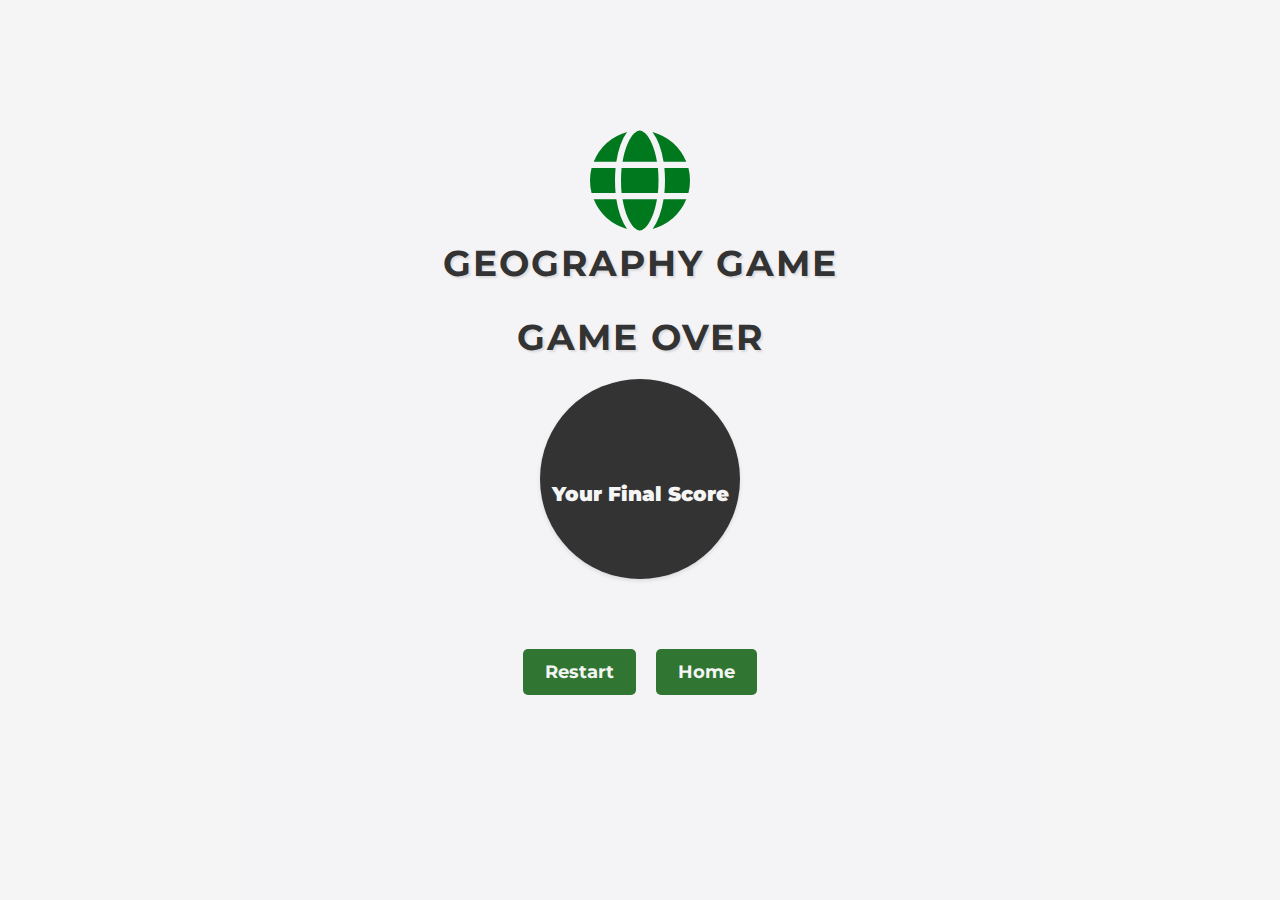
==== end-game.html @ 92636b8b "replace all _ underscore with -" ====
<!DOCTYPE html>
<html lang="en">
<head>
    <meta charset="UTF-8">
    <meta name="viewport" content="width=device-width, initial-scale=1.0">
    <title>Geography Game - End Game</title>
    <link rel="stylesheet" href="assets/css/styles.css">
    <link rel="stylesheet" href="https://cdnjs.cloudflare.com/ajax/libs/font-awesome/6.5.1/css/all.min.css">
    <link href="https://fonts.googleapis.com/css2?family=Montserrat:wght@400;700&display=swap" rel="stylesheet">
    
</head>
<body>
    <div class="container">
        <div id="end-page" class="flex-center flex-column">
            <i class="fas fa-globe logo rotate"></i>
            <h2 class="h2-end ">Geography Game</h2>
            <h2 class="h2-end ">Game Over</h2>
            
            <div id="score-display-end" >
                <div class="score-info">
                    <p class="score-end">Your Final Score</p>
                </div>
                <div class="score-info">
                    <h1 class="your-score-end" id="final-score-end">0</h1>
                </div>
            </div>

           
            <p id="personalised-message" class="scale-in"></p>
            
            <div class="buttons">
                <a href="start-game.html" class="btn">Restart</a>
                <a href="index.html" class="btn">Home</a>
            </div>
        </div>
    </div>
    <script src="assets/js/end.js"></script>
</body>
</html>
---- assets/css/styles.css ----
/* Global Styles */
:root {
    background-color: #f5f5f5;
    font-size: 62.5%;
    --color-bg:#f3f1f798;
    --color-txt:#333;
    --color-main:#00791e;
    --color-hover:#0b5f0dd7;
    --color-wht:#f5f5f5;
    --color-6:#;
}

* {
    box-sizing: border-box;
    margin: 0;
    padding: 0;
    font-family: 'Montserrat', sans-serif;
    color: var(--color-txt);
}

/* Container Styles */

.container {
    width: 100vw;
    height: 100vh;
    display: flex;
    justify-content: center;
    align-items: center;
    max-width: 80rem;
    margin: 0 auto;
    padding: 2rem;
    background-color: var(--color-bg);
}

.container > * {
    width: 100%;
}

.flex-column {
    display: flex;
    flex-direction: column;
}

.flex-center {
    justify-content: center;
    align-items: center;
}

/* Typography Styles */

.logo {
    font-size: 10rem;
    color: var(--color-main);
}

h1,
h2 {
    margin-top: 1rem;
    margin-bottom: 1.5rem;
    font-family: 'Montserrat', sans-serif;
    font-size: 3.6rem;
    text-transform: uppercase;
    letter-spacing: 0.2rem;
    color: var(--color-txt);
    text-shadow: 0.2rem 0.2rem 0.2rem rgba(0, 0, 0, 0.1);
    text-align: center;
}

.welcome{
    text-align: center;
    padding-bottom:2rem ;
    font-weight: 700;
}

p, ol, li {
    font-size: 1.8rem;
    color: var(--color-txt);
    margin-bottom: 1rem;
    font-weight: 600;
}

.container ol {
    margin-bottom: 1.5rem;
}

.container ol li {
    margin-bottom: 1rem;
    list-style-type: decimal;
}

h3{
    font-size: 1.8rem;
    text-align: center;
}

.question {
    font-size: 2.5rem;
    color: var(--color-hover);
    margin-bottom: 2rem;
    text-align: center;
}
/* Button Styles */

.buttons {
    display: flex;
    align-items: center;
}

.btn {
    margin: 2rem 1rem;
    padding: 1rem 2rem;
    font-size: 1.8rem;
    cursor: pointer;
    background-color: var(--color-hover);
    color: var(--color-wht);
    border: 0.2rem solid transparent;
    border-radius: 0.5rem;
    text-align: center;
    text-decoration: none;
    transition: background-color 150ms;
    font-weight: 700;
}

.btn:hover {
    background-color: var(--color-main);
    box-shadow: 0 0.4rem 1.4rem 0 rgba(86, 185, 235, 0.5);
    transform: translateY(-0.1rem);
    border-color: transparent;
}
.options {
    display: flex;
    flex-direction: column;
    align-items: center;
}

.option {
    width: 100%;
    margin-bottom: 1rem;
    padding: 1rem 2rem;
    font-size: 1.8rem; 
    background-color: var(--color-hover);
    color: var(--color-wht);
    border: none;
    border-radius: 0.5rem;
    cursor: pointer;
    font-weight: 700;
}

.option:hover {
    background-color: var(--color-main);
}

.option.correct {
    background-color: green;
}

.option.incorrect {
    background-color: red;
}


.clr-green{
    font-weight: 900;
    color: green;
}

.clr-red{
    font-weight: 900;
    color:red;
}



/* Game Page Styles */

#game {
    display: flex;
    justify-content: space-between;
}

#buttons-game {
    margin-top: 2.5rem;
}

#display {
    display: flex;
    justify-content: space-between;
    padding-top: 3rem;
    padding-left: 2rem;
    padding-right: 2rem;
}

#score-display {
    background-color: var(--color-txt);
    width: 10rem;
    height: 10rem;
    padding: 1rem;
    border-radius: 50%;
    text-align: center;
    box-shadow: 0 0.2rem 0.4rem rgba(0, 0, 0, 0.1);
    margin-bottom: 2rem;
}

.score {
    color: var(--color-wht);
    font-size: 2rem;
    font-weight: 900;
    margin-bottom: 0.5rem;
    padding-top: 1rem;
}

.your-score {
    font-size: 2.5rem;
    font-weight: bold;
    color: var(--color-wht);
}

#timer-display {
    text-align: center;
    display: flex;
    justify-content: center;
    align-items: center;
}

.timer {
    font-size: 2rem;
    font-weight: bold;
    text-transform: uppercase;
}

#question-info {
    text-align: center;
    margin-bottom: 2rem;
}

#question-number {
    font-size: 2rem;
    margin: 0;
    font-weight: 900;
}


.hidden {
    display: none;
  }

  #loader {
    border: 1.6rem solid var(--color-wht);
    border-radius: 50%;
    border-top: 1.6rem solid var(--color-main);
    width: 12rem;
    height: 12rem;
    animation: spin 2s linear infinite;
  }  

/* end page */

#score-display-end {
    display: flex;
    flex-direction: column;
    justify-content: center;
    align-items: center;
    background-color: var(--color-txt);
    width: 20rem;
    height: 20rem;
    padding: 1rem;
    border-radius: 50%;
    text-align: center;
    box-shadow: 0 0.2rem 0.4rem rgba(0, 0, 0, 0.1);
    margin-bottom: 2rem;
}

.score-info {
    margin-bottom: 1rem;
}

.h2-end{
margin-bottom: 2rem;
}

.score-end {
    color: var(--color-wht);
    font-size: 2rem;
    font-weight: 900;
    margin-bottom: 0.5rem;
    padding-top: 7rem;
}

.your-score-end {
    font-weight: bold;
    color: var(--color-wht);
    font-size: 4rem;
}

#personalised-message{
    font-family: 'Montserrat', sans-serif;
    font-size: 2rem;
    font-weight: bold;
    color: var(--color-main);
    margin-top: 2rem;
    text-align: center;
}

/* Media Queries */

@media screen and (max-width: 70rem) {

#game {
    display: block;
}

#game-page .container {
    padding: 1rem;
}

#game-items {
    text-align: center;
}

#buttons-game {
    margin-top: 2rem;
    text-align: center;
}

.h1-end{
    text-align: center;
}

#score-display-end {
    width: 15rem;
    height: 15rem;
    font-size: 1.8rem;
}

.score-end {
    font-size: 1.8rem;
    padding-top: 5rem;
}

.your-score-end {
    font-size: 3rem;
}

#personalised-message {
    font-size: 1.8rem;
}

}

@media screen and (max-width: 48rem) {

.logo {
    font-size: 6rem;
}

h1 {
    font-size: 2.5rem;
    margin-bottom: 3rem;
    text-align: center;
}

.buttons {
    flex-direction: column;
    margin-top: 2rem;
}

.btn {
    margin: 1rem;
    padding: 1rem 1.5rem;
    font-size: 1.4rem;
}

#game {
    display: block;
}

#game-page .container {
    padding: 1rem;
}

#game-items {
    padding-top: 1rem;
    text-align: center;
}

#buttons-game {
    padding-top: 2rem;
    text-align: center;
}

#question h2 {
    font-size: 1.8rem;
}

.option {
    font-size: 1.4rem;
    padding: 0.6rem 1.2rem;
}

.container {
    padding: 1rem;
}

p,
ol,
li {
    font-size: 1.4rem;
    margin-bottom: 0.5rem;
}

.container ol {
    margin-bottom: 1rem;
    padding: 0 1rem;
    text-align: center;
}

.container ol li {
    margin-bottom: 0.5rem;
    text-align: left;
}

#score-display {
    width: 7rem;
    height: 7rem;
    font-size: 1.2rem;
    padding: 0.5rem;
    margin-bottom: 1rem;
    border-radius: 50%;
}

.score {
    font-size: 1.2rem;
}

.your-score {
    font-size: 1.5rem;
}

.timer {
    font-size: 1.5rem;
}

#question-number {
    font-size: 1.5rem;
}

#score-display-end {
    width: 15rem;
    height: 15rem;
    font-size: 1.4rem;
}

.score-end {
    font-size: 1.4rem;
    padding-top: 3rem;
}

.your-score-end {
    font-size: 2.5rem;
}

}

/* Add animation keyframes */

@keyframes spin {
    0% {
      transform: rotate(0deg);
    }
    100% {
      transform: rotate(360deg);
    }
  }
        
@keyframes rotate {
    0% { transform: rotate(0deg); }
    100% { transform: rotate(360deg); }
}

.rotate {
animation: rotate 4s linear infinite;
}

.scale-in {
    animation: scaleInAnimation 0.5s ease forwards;
    opacity: 0;
    transform: scale(0);
}

@keyframes scaleInAnimation {
    from {
        opacity: 0;
        transform: scale(0);
    }
    to {
        opacity: 1;
        transform: scale(1);
    }
}
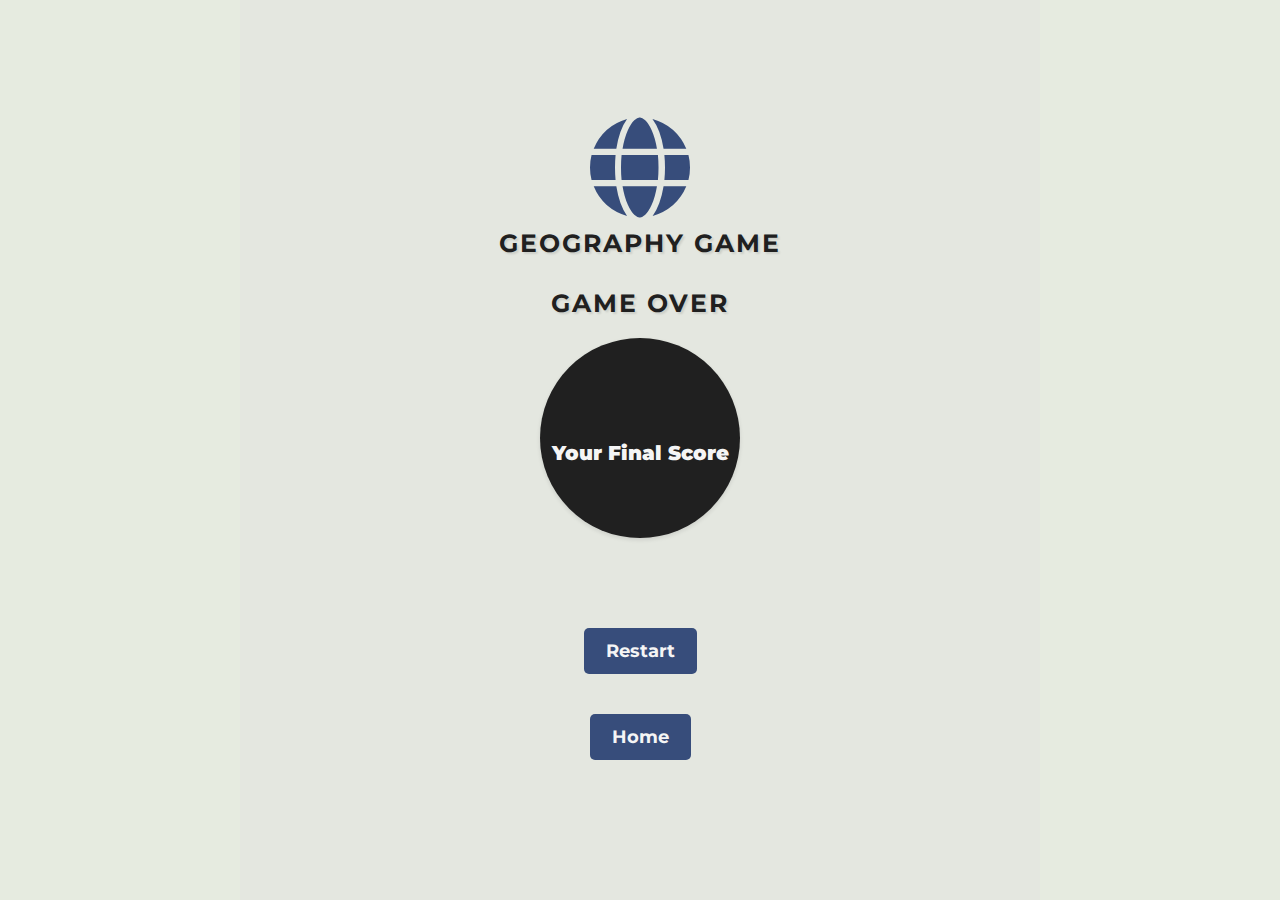
==== commit a1c4715c: "add lighthouse for index page and add meta description to all pages" ====
--- a/end-game.html
+++ b/end-game.html
@@ -4,6 +4,7 @@
     <meta charset="UTF-8">
     <meta name="viewport" content="width=device-width, initial-scale=1.0">
     <title>Geography Game - End Game</title>
+    <meta name="description" content="See your final score and personalized message at the end of the Geography Game. Test your knowledge of world geography and challenge yourself to beat your own score!">
     <link rel="stylesheet" href="assets/css/styles.css">
     <link rel="stylesheet" href="https://cdnjs.cloudflare.com/ajax/libs/font-awesome/6.5.1/css/all.min.css">
     <link href="https://fonts.googleapis.com/css2?family=Montserrat:wght@400;700&display=swap" rel="stylesheet">
--- a/assets/css/styles.css
+++ b/assets/css/styles.css
@@ -1,13 +1,11 @@
 /* Global Styles */
 :root {
-    background-color: #f5f5f5;
-    font-size: 62.5%;
-    --color-bg:#f3f1f798;
-    --color-txt:#333;
-    --color-main:#00791e;
-    --color-hover:#0b5f0dd7;
-    --color-wht:#f5f5f5;
-    --color-6:#;
+    background-color: #E6EBE0;
+    --color-bg:#E4E7E0;
+    --color-txt:#202020;
+    --color-main:#374D7B;
+    --color-hover:#4363A9;
+    --color-white:#f5f5f5;
 }
 
 * {
@@ -18,6 +16,13 @@
     color: var(--color-txt);
 }
 
+html{
+    font-size: 62.5%;
+}
+
+body{
+    font-size: 1.6rem;
+}
 /* Container Styles */
 
 .container {
@@ -28,7 +33,7 @@
     align-items: center;
     max-width: 80rem;
     margin: 0 auto;
-    padding: 2rem;
+    padding: 1rem;
     background-color: var(--color-bg);
 }
 
@@ -49,16 +54,16 @@
 /* Typography Styles */
 
 .logo {
-    font-size: 10rem;
+    font-size: 6rem;
     color: var(--color-main);
 }
 
 h1,
 h2 {
     margin-top: 1rem;
-    margin-bottom: 1.5rem;
+    margin-bottom: 3rem;
     font-family: 'Montserrat', sans-serif;
-    font-size: 3.6rem;
+    font-size: 2.5rem;
     text-transform: uppercase;
     letter-spacing: 0.2rem;
     color: var(--color-txt);
@@ -73,18 +78,20 @@
 }
 
 p, ol, li {
-    font-size: 1.8rem;
+    font-size: 1.4rem;
     color: var(--color-txt);
+    margin-bottom: 0.5rem;
+    font-weight: 600;
+}
+
+.container ol {
     margin-bottom: 1rem;
-    font-weight: 600;
-}
-
-.container ol {
-    margin-bottom: 1.5rem;
+    padding: 0 1rem;
+    text-align: center;
 }
 
 .container ol li {
-    margin-bottom: 1rem;
+    margin-bottom: 0.5rem;
     list-style-type: decimal;
 }
 
@@ -95,34 +102,41 @@
 
 .question {
     font-size: 2.5rem;
-    color: var(--color-hover);
+    color: var(--color-main);
     margin-bottom: 2rem;
     text-align: center;
 }
+
+
+#question h2 {
+    font-size: 1.8rem;
+}
+
 /* Button Styles */
 
 .buttons {
-    display: flex;
-    align-items: center;
+    flex-direction: column;
+    margin-top: 2rem;
 }
 
 .btn {
-    margin: 2rem 1rem;
-    padding: 1rem 2rem;
-    font-size: 1.8rem;
+    margin: 1rem; 
+    padding: 1rem 1.5rem;
+    font-size: 1.4rem;
     cursor: pointer;
-    background-color: var(--color-hover);
-    color: var(--color-wht);
+    background-color: var(--color-main);
+    color: var(--color-white);
     border: 0.2rem solid transparent;
     border-radius: 0.5rem;
     text-align: center;
     text-decoration: none;
     transition: background-color 150ms;
     font-weight: 700;
+
 }
 
 .btn:hover {
-    background-color: var(--color-main);
+    background-color: var(--color-hover);
     box-shadow: 0 0.4rem 1.4rem 0 rgba(86, 185, 235, 0.5);
     transform: translateY(-0.1rem);
     border-color: transparent;
@@ -136,10 +150,10 @@
 .option {
     width: 100%;
     margin-bottom: 1rem;
-    padding: 1rem 2rem;
-    font-size: 1.8rem; 
-    background-color: var(--color-hover);
-    color: var(--color-wht);
+    padding: 0.6rem 1.2rem;
+    font-size: 1.4rem;
+    background-color: var(--color-main);
+    color: var(--color-white);
     border: none;
     border-radius: 0.5rem;
     cursor: pointer;
@@ -147,7 +161,7 @@
 }
 
 .option:hover {
-    background-color: var(--color-main);
+    background-color: var(--color-hover);
 }
 
 .option.correct {
@@ -174,12 +188,23 @@
 /* Game Page Styles */
 
 #game {
-    display: flex;
-    justify-content: space-between;
+    display: block;
+}
+
+
+#game-page .container {
+    padding: 1rem;
+}
+
+
+#game-items {
+    padding-top: 1rem;
+    text-align: center;
 }
 
 #buttons-game {
-    margin-top: 2.5rem;
+    padding-top: 2rem;
+    text-align: center;
 }
 
 #display {
@@ -192,27 +217,28 @@
 
 #score-display {
     background-color: var(--color-txt);
-    width: 10rem;
-    height: 10rem;
-    padding: 1rem;
+    width: 7rem;
+    height: 7rem;
+    padding: 0.5rem;
     border-radius: 50%;
     text-align: center;
     box-shadow: 0 0.2rem 0.4rem rgba(0, 0, 0, 0.1);
-    margin-bottom: 2rem;
+    margin-bottom: 1rem;
+    font-size: 1.2rem;
 }
 
 .score {
-    color: var(--color-wht);
-    font-size: 2rem;
+    color: var(--color-white);
+    font-size: 1.2rem;
     font-weight: 900;
     margin-bottom: 0.5rem;
     padding-top: 1rem;
 }
 
 .your-score {
-    font-size: 2.5rem;
+    font-size: 1.5rem;
     font-weight: bold;
-    color: var(--color-wht);
+    color: var(--color-white);
 }
 
 #timer-display {
@@ -223,7 +249,7 @@
 }
 
 .timer {
-    font-size: 2rem;
+    font-size: 1.5rem;
     font-weight: bold;
     text-transform: uppercase;
 }
@@ -234,7 +260,7 @@
 }
 
 #question-number {
-    font-size: 2rem;
+    font-size: 1.5rem;
     margin: 0;
     font-weight: 900;
 }
@@ -245,7 +271,7 @@
   }
 
   #loader {
-    border: 1.6rem solid var(--color-wht);
+    border: 1.6rem solid var(--color-white);
     border-radius: 50%;
     border-top: 1.6rem solid var(--color-main);
     width: 12rem;
@@ -256,19 +282,20 @@
 /* end page */
 
 #score-display-end {
+    font-size: 1.4rem;
     display: flex;
     flex-direction: column;
     justify-content: center;
     align-items: center;
     background-color: var(--color-txt);
-    width: 20rem;
-    height: 20rem;
+    width: 15rem;
+    height: 15rem;
     padding: 1rem;
     border-radius: 50%;
     text-align: center;
     box-shadow: 0 0.2rem 0.4rem rgba(0, 0, 0, 0.1);
     margin-bottom: 2rem;
-}
+    }
 
 .score-info {
     margin-bottom: 1rem;
@@ -279,17 +306,17 @@
 }
 
 .score-end {
-    color: var(--color-wht);
-    font-size: 2rem;
+    color: var(--color-white);
+    font-size: 1.4rem;
     font-weight: 900;
     margin-bottom: 0.5rem;
-    padding-top: 7rem;
+    padding-top: 3rem;
 }
 
 .your-score-end {
     font-weight: bold;
-    color: var(--color-wht);
-    font-size: 4rem;
+    color: var(--color-white);
+    font-size: 2.5rem;
 }
 
 #personalised-message{
@@ -301,20 +328,23 @@
     text-align: center;
 }
 
+
+.rotate {
+    animation: rotate 4s linear infinite;
+    }
+    
+    .scale-in {
+        animation: scaleInAnimation 0.5s ease forwards;
+        opacity: 0;
+        transform: scale(0);
+    }
+
 /* Media Queries */
 
-@media screen and (max-width: 70rem) {
+@media screen and (min-width: 480px) {
 
 #game {
     display: block;
-}
-
-#game-page .container {
-    padding: 1rem;
-}
-
-#game-items {
-    text-align: center;
 }
 
 #buttons-game {
@@ -347,116 +377,104 @@
 
 }
 
-@media screen and (max-width: 48rem) {
+@media screen and (min-width: 768px) {
 
 .logo {
-    font-size: 6rem;
+    font-size: 10rem;
+    margin-top: 5rem;
 }
 
 h1 {
-    font-size: 2.5rem;
-    margin-bottom: 3rem;
+    font-size: 3.6rem;
+    margin-bottom: 1.5rem;
     text-align: center;
 }
 
 .buttons {
-    flex-direction: column;
-    margin-top: 2rem;
+    display: flex;
+    align-items: center;
 }
 
 .btn {
-    margin: 1rem;
-    padding: 1rem 1.5rem;
-    font-size: 1.4rem;
+    margin: 2rem 1rem;
+    padding: 1rem 2rem;
+    font-size: 1.8rem;
 }
 
 #game {
-    display: block;
+    display: flex;
+    justify-content: space-between;
 }
 
 #game-page .container {
-    padding: 1rem;
-}
-
-#game-items {
-    padding-top: 1rem;
-    text-align: center;
+    padding: 0;
 }
 
 #buttons-game {
-    padding-top: 2rem;
-    text-align: center;
-}
-
-#question h2 {
-    font-size: 1.8rem;
+    margin-top: 5rem;
 }
 
 .option {
-    font-size: 1.4rem;
-    padding: 0.6rem 1.2rem;
+    font-size: 1.8rem;  
+    padding: 1rem 2rem;
 }
 
 .container {
-    padding: 1rem;
+    padding: 2rem;
 }
 
 p,
 ol,
 li {
-    font-size: 1.4rem;
-    margin-bottom: 0.5rem;
+    font-size: 1.8rem;
+    margin-bottom: 1rem;
 }
 
 .container ol {
+    margin-bottom: 1.5rem;
+}
+
+.container ol li {
+    text-align: center;
     margin-bottom: 1rem;
-    padding: 0 1rem;
-    text-align: center;
-}
-
-.container ol li {
-    margin-bottom: 0.5rem;
-    text-align: left;
 }
 
 #score-display {
-    width: 7rem;
-    height: 7rem;
-    font-size: 1.2rem;
-    padding: 0.5rem;
-    margin-bottom: 1rem;
+    width: 10rem;
+    height: 10rem;
+    padding: 1rem;
+    margin-bottom: 2rem;
     border-radius: 50%;
 }
 
 .score {
-    font-size: 1.2rem;
+    font-size: 2rem;
 }
 
 .your-score {
-    font-size: 1.5rem;
+    font-size: 2.5rem;
 }
 
 .timer {
-    font-size: 1.5rem;
+    font-size: 2rem;
 }
 
 #question-number {
-    font-size: 1.5rem;
+    font-size: 2rem;
 }
 
 #score-display-end {
-    width: 15rem;
-    height: 15rem;
-    font-size: 1.4rem;
+    width: 20rem;
+    height: 20rem;
 }
 
 .score-end {
-    font-size: 1.4rem;
-    padding-top: 3rem;
+    padding-top: 7rem;
+    font-size: 2rem;
 }
 
 .your-score-end {
-    font-size: 2.5rem;
+    font-size: 4rem;
 }
 
 }
@@ -477,15 +495,6 @@
     100% { transform: rotate(360deg); }
 }
 
-.rotate {
-animation: rotate 4s linear infinite;
-}
-
-.scale-in {
-    animation: scaleInAnimation 0.5s ease forwards;
-    opacity: 0;
-    transform: scale(0);
-}
 
 @keyframes scaleInAnimation {
     from {
